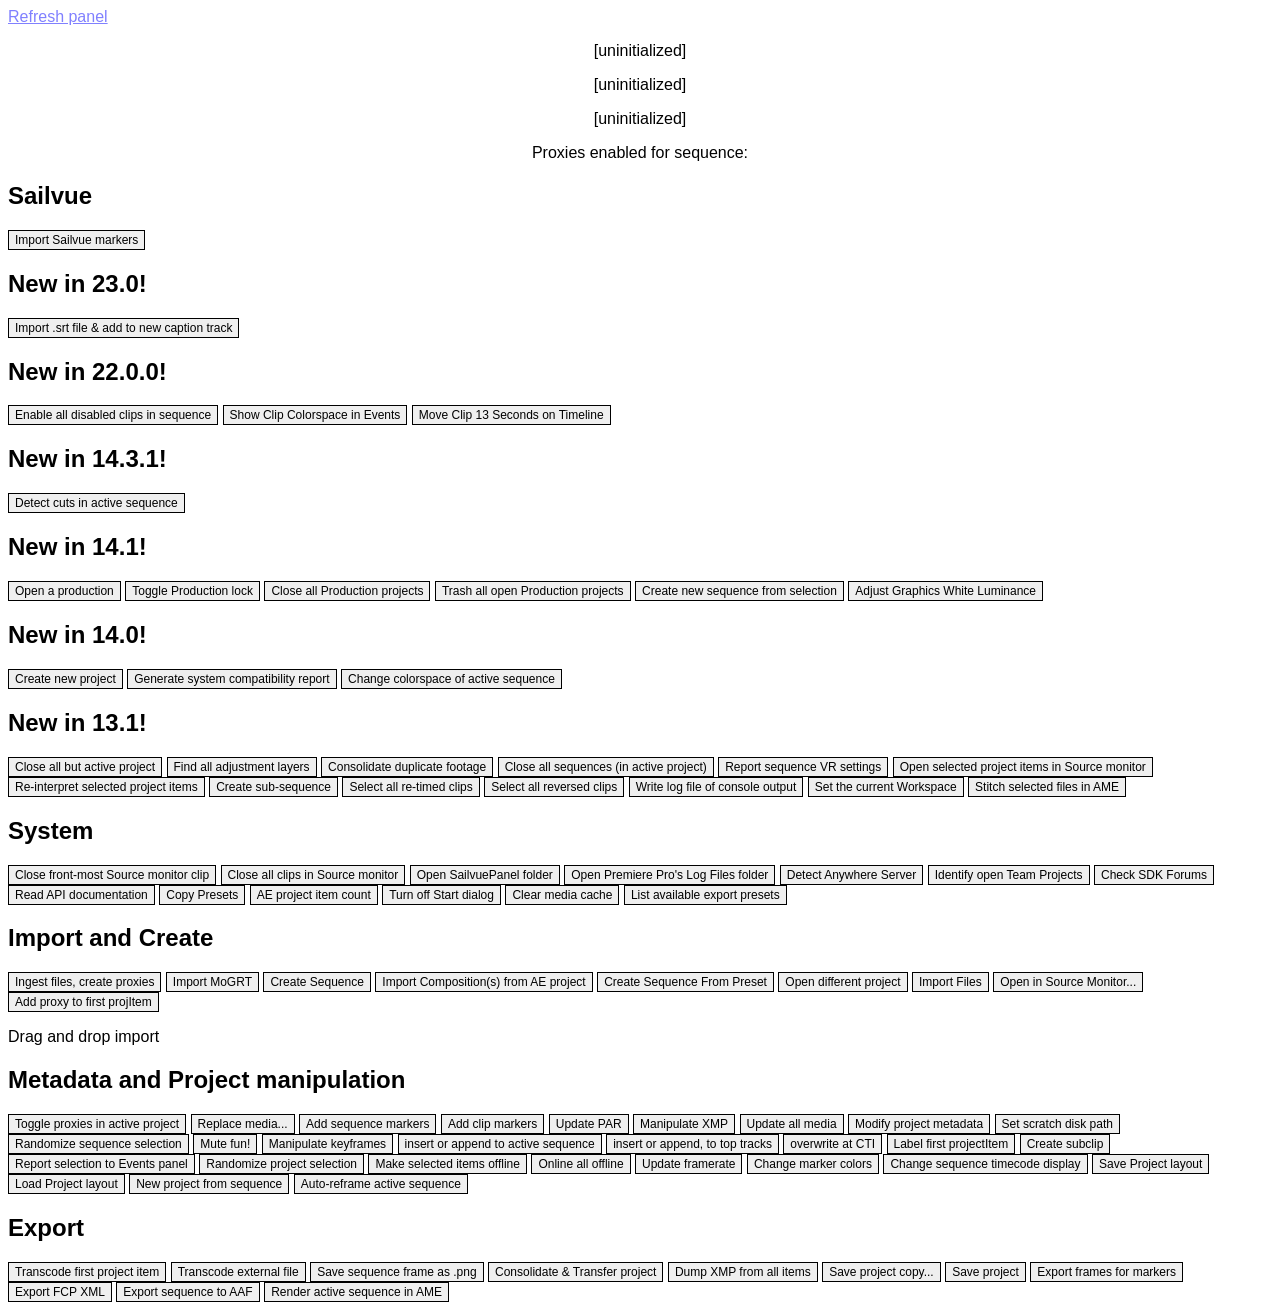
==== adobe_premiere/extensions/SailvuePanel/index.html @ 268e4abf "Added Adobe Pr extension to import markers generated by sailvue" ====
<!doctype html>
<!--
/*************************************************************************
* ADOBE CONFIDENTIAL
* ___________________
*
* Copyright 2020 Adobe
* All Rights Reserved.
*
* NOTICE: Adobe permits you to use, modify, and distribute this file in
* accordance with the terms of the Adobe license agreement accompanying
* it. If you have received this file from a source other than Adobe,
* then your use, modification, or distribution of it requires the prior
* written permission of Adobe. 
**************************************************************************/
-->
<html>
<title>SailvuePanel</title>
<head>
	<meta charset="utf-8">
	<script src="./ext.js"></script>
	<script src="./lib/CSInterface.js"></script>
	<script src="./lib/jquery-1.9.1.js"></script>
	<script src="./lib/Vulcan.js"></script>
	<link id="ppstyle" href="css/style.css" rel="stylesheet" type="text/css">
	<script type="text/javascript">
		$(document).ready(function () {

			// For functions which require interaction at the JavaScript level, we provide these JQuery-based
			// handlers, instead of directly invoking ExtendScript .This gives the JavaScript layer a chance
			// to pass data into the ExtendScript layer, and process the results.

			$("#copypresets").on("click", function (e) {
				e.preventDefault();

				var csInterface = new CSInterface();
				var OSVersion = csInterface.getOSInformation();
				var path = csInterface.getSystemPath(SystemPath.EXTENSION);

				csInterface.evalScript('$._PPP_.getUserName()', myUserNameFunction);

				if (OSVersion) {

					// The path always comes back with '/' path separators. Windows needs '\\'.

					if (OSVersion.indexOf("Windows") >= 0) {
						var initPath = 'C:\\Users\\' + username.innerHTML;
						var sep = '\\\\';
						path = path.replace(/\//g, sep);
					} else {
						var initPath = '/Users/' + username.innerHTML;
						var sep = '/';
					}

					path = path + sep + 'payloads' + sep + 'Effect\ Presets\ and\ Custom\ Items.prfpset';

					var readResult = window.cep.fs.readFile(path);

					if (0 == readResult.err) {

						// We build a path to the preset, based on the OS user's name.

						var addOutPath = '/Documents/Adobe/Premiere\ Pro/22.0/Profile-' + username.innerHTML +
							'/Effect\ Presets\ and\ Custom\ Items.prfpset';
						var fullOutPath = initPath + addOutPath;
						var writeResult = window.cep.fs.writeFile(fullOutPath, readResult.data);
						var resultMsg = "";

						if (0 == writeResult.err) {
							resultMsg = "Successfully copied effect presets from panel to current user configuration.";
						} else {
							resultMsg = "Failed to copy effect presets.";
						}

						var postToEventPanel = '$._PPP_.updateEventPanel(\'';
						postToEventPanel += resultMsg;
						postToEventPanel += '\'';
						postToEventPanel += ')';

						csInterface.evalScript(postToEventPanel);
					}
				}
			});

			$("#toggleproxy").on("click", function (e) {
				e.preventDefault();
				var csInterface = new CSInterface();
				csInterface.evalScript('$._PPP_.toggleProxyState()', mySetProxyFunction);
				csInterface.evalScript('$._PPP_.getProjectProxySetting()', myGetProxyFunction);
			});

			$("#checkforums").on("click", function (e) {
				e.preventDefault();
				var csInterface = new CSInterface();
				csInterface.openURLInDefaultBrowser("https://forums.adobe.com/community/premiere/sdk");
			});

			$("#openfolder").on("click", function (e) {
				e.preventDefault();
				var csInterface = new CSInterface();
				var OSVersion = csInterface.getOSInformation();
				var path = csInterface.getSystemPath(SystemPath.EXTENSION);

				if (OSVersion) {
					// The path always comes back with '/' path separators. Windows needs '\\'.
					if (OSVersion.indexOf("Windows") >= 0) {
						var sep = '\\';
						path = path.replace(/\//g, sep);
						window.cep.process.createProcess('C:\\Windows\\explorer.exe', path);
					} else {
						window.cep.process.createProcess('/usr/bin/open', path);
					}
				}
			});
			
			$("#openlogfilefolder").on("click", function (e) { 
				e.preventDefault();
				var csInterface 			=	new CSInterface();
				var OSVersion 				=	csInterface.getOSInformation();
				var userDataPath 			=	csInterface.getSystemPath(SystemPath.USER_DATA); 
				var justTheFirstBit 		=	userDataPath.split('A');
				var actualDestinationPath 	=	justTheFirstBit[0];
				
				if (OSVersion) {
					// The path always comes back with '/' path separators. Windows needs '\\'.
					if (OSVersion.indexOf("Windows") >= 0) {
						actualDestinationPath =  actualDestinationPath + "AppData/Roaming/Adobe/Premiere Pro/22.0/logs";
						var sep = '\\';
						actualDestinationPath = actualDestinationPath.replace(/\//g, sep);
						window.cep.process.createProcess('C:\\Windows\\explorer.exe', actualDestinationPath);
					} else {
						actualDestinationPath =  actualDestinationPath + "Preferences/Adobe/Premiere Pro/22.0/logs";
						window.cep.process.createProcess('/usr/bin/open', actualDestinationPath);
					}
				}
			});

			$("#readAPIdocs").on("click", function (e) {
				e.preventDefault();
				var csInterface = new CSInterface();
				csInterface.openURLInDefaultBrowser("http://ppro.aenhancers.com");
			});

			$("#newseqfrompreset").on("click", function (e) {
				e.preventDefault();
				var csInterface = new CSInterface();
				var OSVersion = csInterface.getOSInformation();
				var path = csInterface.getSystemPath(SystemPath.EXTENSION);

				if (OSVersion) {
					// The path always comes back with '/' path separators. Windows needs '\\'.
					if (OSVersion.indexOf("Windows") >= 0) {
						var sep = '\\\\';
						path = path.replace(/\//g, sep);
					} else {
						var sep = '/';
					}

					// Build a String to pass the path to the script.
					// (Sounds more complicated than it is.)

					path = path + sep + 'payloads' + sep + 'SailvuePanel.sqpreset';

					var pre = '$._PPP_.createSequenceFromPreset(\'';
					var post = '\'';
					var postpost = ')';

					var whole_megillah = pre + path + post + postpost;

					csInterface.evalScript(whole_megillah);
				}
			});

			$("#renderusingdefaultpreset").on("click", function (e) {
				e.preventDefault();
				var csInterface = new CSInterface();
				var OSVersion = csInterface.getOSInformation();
				var path = csInterface.getSystemPath(SystemPath.EXTENSION);

				if (OSVersion) {
					// The path always comes back with '/' path separators. Windows needs '\\'.
					if (OSVersion.indexOf("Windows") >= 0) {
						var sep = '\\\\';
						path = path.replace(/\//g, sep);
					} else {
						var sep = '/';
					}

					// Build a String to pass the path to the script.
					// (Sounds more complicated than it is.)

					path = path + sep + 'payloads' + sep + 'example.epr';

					var pre = '$._PPP_.render(\'';
					var post = '\'';
					var postpost = ')';

					var whole_megillah = pre + path + post + postpost;

					csInterface.evalScript(whole_megillah);
				}
			});

			$("#stitchusingdefaultpreset").on("click", function (e) {
				e.preventDefault();
				var csInterface = new CSInterface();
				var OSVersion = csInterface.getOSInformation();
				var path = csInterface.getSystemPath(SystemPath.EXTENSION);

				if (OSVersion) {
					// The path always comes back with '/' path separators. Windows needs '\\'.
					if (OSVersion.indexOf("Windows") >= 0) {
						var sep = '\\\\';
						path = path.replace(/\//g, sep);
					} else {
						var sep = '/';
					}

					// Build a String to pass the path to the script.
					// (Sounds more complicated than it is.)

					path = path + sep + 'payloads' + sep + 'example.epr';

					var pre = '$._PPP_.stitch(\'';
					var post = '\'';
					var postpost = ')';

					var whole_megillah = pre + path + post + postpost;

					csInterface.evalScript(whole_megillah);
				}
			});

			$("#transcodeexternal").on("click", function (e) {
				e.preventDefault();
				var csInterface = new CSInterface();
				var OSVersion = csInterface.getOSInformation();
				var path = csInterface.getSystemPath(SystemPath.EXTENSION);

				if (OSVersion) {
					// The path always comes back with '/' path separators. Windows needs '\\'.
					if (OSVersion.indexOf("Windows") >= 0) {
						var sep = '\\\\';
						path = path.replace(/\//g, sep);
					} else {
						var sep = '/';
					}

					// Build a String to pass the path to the script.
					// (Sounds more complicated than it is.)

					path = path + sep + 'payloads' + sep + 'example.epr';

					var pre = '$._PPP_.transcodeExternal(\'';
					var post = '\'';
					var postpost = ')';

					var whole_megillah = pre + path + post + postpost;

					csInterface.evalScript(whole_megillah);
				}
			});

			$("#saveaspng").on("click", function (e) {
				e.preventDefault();
				var csInterface = new CSInterface();
				var OSVersion = csInterface.getOSInformation();
				var path = csInterface.getSystemPath(SystemPath.EXTENSION);

				if (OSVersion) {
					// The path always comes back with '/' path separators. Windows needs '\\'.
					if (OSVersion.indexOf("Windows") >= 0) {
						var sep = '\\\\';
						path = path.replace(/\//g, sep);
					} else {
						var sep = '/';
					}

					// Build a String to pass the path to the script.
					// (Sounds more complicated than it is.)

					path = path + sep + 'payloads' + sep + 'png.epr';

					var pre = '$._PPP_.exportCurrentFrameAsPNG(\'';
					var post = '\'';
					var postpost = ')';

					var whole_megillah = pre + path + post + postpost;

					csInterface.evalScript(whole_megillah);
				}
			});

			$("#ingest").on("click", function (e) {
				e.preventDefault();
				var csInterface = new CSInterface();
				var OSVersion = csInterface.getOSInformation();
				var path = csInterface.getSystemPath(SystemPath.EXTENSION);

				if (OSVersion) {
					// The path always comes back with '/' path separators. Windows needs '\\'.
					if (OSVersion.indexOf("Windows") >= 0) {
						var sep = '\\\\';
						path = path.replace(/\//g, sep);
					} else {
						var sep = '/';
					}

					// Build a String to pass the path to the script.
					// (Sounds more complicated than it is.)

					path = path + sep + 'payloads' + sep + 'example.epr';

					var pre = '$._PPP_.ingestFiles(\'';
					var post = '\'';
					var postpost = ');';

					var whole_megillah = pre + path + post + postpost;

					csInterface.evalScript(whole_megillah);
				}
			});

			$("#transcodeusingdefaultpreset").on("click", function (e) {
				e.preventDefault();
				var csInterface = new CSInterface();
				var OSVersion = csInterface.getOSInformation();
				var path = csInterface.getSystemPath(SystemPath.EXTENSION);

				if (OSVersion) {
					// The path always comes back with '/' path separators. Windows needs '\\'.
					if (OSVersion.indexOf("Windows") >= 0) {
						var sep = '\\\\';
						path = path.replace(/\//g, sep);
					} else {
						var sep = '/';
					}

					// Build a String to pass the path to the script.
					// (Sounds more complicated than it is.)

					path = path + sep + 'payloads' + sep + 'example.epr';

					var pre = '$._PPP_.transcode(\'';
					var post = '\'';
					var postpost = ')';

					var whole_megillah = pre + path + post + postpost;

					csInterface.evalScript(whole_megillah);
				}
			});
		});
	</script>
</head>

<body onLoad="onLoaded()">
	<a href="javascript:history.go(0)">Refresh panel</a>
	<p id="username">[uninitialized]</p>
	<p id="version_string">[uninitialized]</p>
	<p id="active_seq">[uninitialized]</p>
	<p id="proxies_on">Proxies enabled for sequence: </p>

	
	<div>
		<h2>Sailvue</h2>
		<button class="controlBg textStyle" id="btn_PPRO87" onClick="evalScript('$._PPP_.importSailvueMarkers()')">Import Sailvue markers</button>
	</div>
	
	<div>
		<h2>New in 23.0!</h2>
		<button class="controlBg textStyle" id="btn_PPRO87" onClick="evalScript('$._PPP_.importSrtAddToCaptionTrack()')">Import .srt file & add to new caption track</button>
	</div>
	
	<div>
		<h2>New in 22.0.0!</h2>
	</div>

	<button class="controlBg textStyle" id="btn_PPRO84" onClick="evalScript('$._PPP_.enableAllDisabledClips()')">Enable all disabled clips in sequence</button>
	<button class="controlBg textStyle" id="btn_PPRO85" onClick="evalScript('$._PPP_.showColorspaceInEvents()')">Show Clip Colorspace in Events</button>
	<button class="controlBg textStyle" id="btn_PPRO86" onClick="evalScript('$._PPP_.moveTrackItemOnTimeline()')">Move Clip 13 Seconds on Timeline</button>
	
	<div>
		<h2>New in 14.3.1!</h2>
	</div>

	<button class="controlBg textStyle" id="btn_PPRO81" onClick="evalScript('$._PPP_.performSceneEditDetectionOnSelection()')">Detect cuts in active sequence</button>

	<div>
		<h2>New in 14.1!</h2>
	</div>

	<button class="controlBg textStyle" id="btn_PPRO77" onClick="evalScript('$._PPP_.openProduction()')">Open a production</button>
	<button class="controlBg textStyle" id="btn_PPRO78" onClick="evalScript('$._PPP_.toggleProductionLockState()')">Toggle Production lock</button>
	<button class="controlBg textStyle" id="btn_PPRO79" onClick="evalScript('$._PPP_.closeAllOpenProductionProjects()')">Close all Production projects</button>
	<button class="controlBg textStyle" id="btn_PPRO80" onClick="evalScript('$._PPP_.moveProductionProjectsToTrash()')">Trash all open Production projects</button>
	<button class="controlBg textStyle" id="btn_PPRO82" onClick="evalScript('$._PPP_.newSequenceFromProjectSelection()')">Create new sequence from selection</button>
	<button class="controlBg textStyle" id="btn_PPRO83" onClick="evalScript('$._PPP_.adjustGraphicsWhiteLuminance()')">Adjust Graphics White Luminance</button>

	<div>
		<h2>New in 14.0!</h2>
	</div>
		<p> </p>
		<button class="controlBg textStyle" id="btn_PPRO76" onClick="evalScript('$._PPP_.createNewProject()')">Create new project</button>
		<button class="controlBg textStyle" id="btn_PPRO72" onClick="evalScript('$._PPP_.generateSystemCompatibilityReport()')">Generate system compatibility report</button>
		<button class="controlBg textStyle" id="btn_PPRO75" onClick="evalScript('$._PPP_.changeSequenceColorSpace()')">Change colorspace of active sequence</button>
		<p> </p>
	<div>
		<h2>New in 13.1!</h2>
	</div>
	<div id="section4" class="sectionID"
		<p> </p>
		<p> </p>
		<p> </p>
		<p> </p>
		<button class="controlBg textStyle" id="btn_PPRO57" onClick="evalScript('$._PPP_.closeAllProjectsOtherThanActiveProject()')">Close all but active project</button>
		<button class="controlBg textStyle" id="btn_PPRO58" onClick="evalScript('$._PPP_.findAllAdjustmentLayersInProject()')">Find all adjustment layers</button>
		<button class="controlBg textStyle" id="btn_PPRO59" onClick="evalScript('$._PPP_.consolidateDuplicates()')">Consolidate duplicate footage</button>
		<button class="controlBg textStyle" id="btn_PPRO60" onClick="evalScript('$._PPP_.closeAllSequences()')">Close all sequences (in active project)</button>
		<button class="controlBg textStyle" id="btn_PPRO62" onClick="evalScript('$._PPP_.reportSequenceVRSettings()')">Report sequence VR settings</button>
		<button class="controlBg textStyle" id="btn_PPRO63" onClick="evalScript('$._PPP_.openProjectItemInSource()')">Open selected project items in Source monitor</button>
		<button class="controlBg textStyle" id="btn_PPRO64" onClick="evalScript('$._PPP_.reinterpretFootage()')">Re-interpret selected project items</button>
		<button class="controlBg textStyle" id="btn_PPRO66" onClick="evalScript('$._PPP_.createSubSequence()')">Create sub-sequence</button>
		<button class="controlBg textStyle" id="btn_PPRO67" onClick="evalScript('$._PPP_.selectAllRetimedClips()')">Select all re-timed clips</button>
		<button class="controlBg textStyle" id="btn_PPRO68" onClick="evalScript('$._PPP_.selectReversedClips()')">Select all reversed clips</button>
		<button class="controlBg textStyle" id="btn_PPRO69" onClick="evalScript('$._PPP_.logConsoleOutput()')">Write log file of console output</button>
		<button class="controlBg textStyle" id="btn_PPRO70" onClick="evalScript('$._PPP_.setWorkspace()')">Set the current Workspace</button>
		<button id="stitchusingdefaultpreset">Stitch selected files in AME</button>
	</div>
	<div>

		
	<div>
		<h2>System</h2>
	</div>
	<div id="section1" class="sectionID">
		<button class="controlBg textStyle" id="btn_PPRO33" onClick="evalScript('$._PPP_.closeFrontSourceClip()')">Close front-most Source monitor clip</button>
		<button class="controlBg textStyle" id="btn_PPRO35" onClick="evalScript('$._PPP_.closeAllClipsInSourceMonitor()')">Close all clips in Source monitor</button>
		<button id="openfolder">Open SailvuePanel folder</button>
		<button id="openlogfilefolder">Open Premiere Pro's Log Files folder</button>
		<button class="controlBg textStyle" id="btn_PPRO7" onClick="evalScript('$._PPP_.pokeAnywhere()')">Detect Anywhere Server</button>
		<button class="controlBg textStyle" id="btn_PPRO71" onClick="evalScript('$._PPP_.enumerateTeamProjects()')">Identify open Team Projects</button>
		<button id="checkforums">Check SDK Forums</button>
		<button id="readAPIdocs">Read API documentation</button>
		<button id="copypresets">Copy Presets</button>
		<button class="controlBg textStyle" id="btn_PPRO18" onClick="evalScript('$._PPP_.getnumAEProjectItems()')">AE project item count</button>
		<button class="controlBg textStyle" id="btn_PPRO49" onClick="evalScript('$._PPP_.turnOffStartDialog()')">Turn off Start dialog</button>
		<button class="controlBg textStyle" id="btn_PPRO25" onClick="evalScript('$._PPP_.clearCache()')">Clear media cache</button>
		<button class="controlBg textStyle" id="btn_PPRO61" onClick="evalScript('$._PPP_.dumpAllPresets()')">List available export presets</button>		
	</div>
	<div>
		<h2>Import and Create</h2>
	</div>
	<div id="section2" class="sectionID">
		<button id="ingest">Ingest files, create proxies</button>
		<button class="controlBg textStyle" id="btn_PPRO42" onClick="evalScript('$._PPP_.importMoGRT()')">Import MoGRT</button>
		<button class="controlBg textStyle" id="btn_PPRO2" onClick="evalScript('$._PPP_.createSequence()')">Create Sequence</button>
		<button class="controlBg textStyle" id="btn_PPRO37" onClick="evalScript('$._PPP_.importComps()')">Import Composition(s) from AE project</button>
		<button id="newseqfrompreset">Create Sequence From Preset</button>
		<button class="controlBg textStyle" id="btn_PPRO3" onClick="evalScript('$._PPP_.openProject()')">Open different project</button>
		<button class="controlBg textStyle" id="btn_PPRO5" onClick="evalScript('$._PPP_.importFiles()')">Import Files</button>
		<button class="controlBg textStyle" id="btn_PPRO8" onClick="evalScript('$._PPP_.openInSource()')">Open in Source Monitor...</button>
		<button class="controlBg textStyle" id="btn_PPRO24" onClick="evalScript('$._PPP_.setProxiesON()')">Add proxy to first projItem</button>
		<p> </p>
		<p> </p>
		<div id="dragthing" draggable="true" ondragstart="dragHandler(event)">Drag and drop import</div>
	</div>
	<div>
		<h2>Metadata and Project manipulation</h2>
	</div>
	<div id="section3" class="sectionID">
		<button id="toggleproxy">Toggle proxies in active project</button>
		<button class="controlBg textStyle" id="btn_PPRO9" onClick="evalScript('$._PPP_.replaceMedia()')">Replace media...</button>
		<button class="controlBg textStyle" id="btn_PPRO10" onClick="evalScript('$._PPP_.createSequenceMarkers()')">Add sequence markers</button>
		<button class="controlBg textStyle" id="btn_PPRO16" onClick="evalScript('$._PPP_.addClipMarkers()')">Add clip markers</button>
		<button class="controlBg textStyle" id="btn_PPRO17" onClick="evalScript('$._PPP_.updatePAR()')">Update PAR</button>
		<button class="controlBg textStyle" id="btn_PPRO11" onClick="evalScript('$._PPP_.mungeXMP()')">Manipulate XMP</button>
		<button class="controlBg textStyle" id="btn_PPRO14" onClick="evalScript('$._PPP_.updateAllProjectItems()')">Update all media</button>
		<button class="controlBg textStyle" id="btn_PPRO15" onClick="evalScript('$._PPP_.modifyProjectMetadata()')">Modify project metadata</button>
		<button class="controlBg textStyle" id="btn_PPRO23" onClick="evalScript('$._PPP_.setScratchDisk()')">Set scratch disk path</button>
		<button class="controlBg textStyle" id="btn_PPRO27" onClick="evalScript('$._PPP_.randomizeSequenceSelection()')">Randomize sequence selection</button>
		<button class="controlBg textStyle" id="btn_PPRO28" onClick="evalScript('$._PPP_.muteFun()')">Mute fun!</button>
		<button class="controlBg textStyle" id="btn_PPRO29" onClick="evalScript('$._PPP_.onPlayWithKeyframes()')">Manipulate keyframes</button>
		<button class="controlBg textStyle" id="btn_PPRO30" onClick="evalScript('$._PPP_.insertOrAppend()')">insert or append to active sequence</button>
		<button class="controlBg textStyle" id="btn_PPRO56" onClick="evalScript('$._PPP_.insertOrAppendToTopTracks()')">insert or append, to top tracks</button>
		<button class="controlBg textStyle" id="btn_PPRO31" onClick="evalScript('$._PPP_.overWrite()')">overwrite at CTI</button>
		<button class="controlBg textStyle" id="btn_PPRO36" onClick="evalScript('$._PPP_.changeLabel()')">Label first projectItem</button>
		<button class="controlBg textStyle" id="btn_PPRO21" onClick="evalScript('$._PPP_.addSubClip()')">Create subclip</button>
		<button class="controlBg textStyle" id="btn_PPRO44" onClick="evalScript('$._PPP_.reportCurrentProjectSelection()')">Report selection to Events panel</button>
		<button class="controlBg textStyle" id="btn_PPRO43" onClick="evalScript('$._PPP_.randomizeProjectSelection()')">Randomize project selection</button>
		<button class="controlBg textStyle" id="btn_PPRO45" onClick="evalScript('$._PPP_.setOffline()')">Make selected items offline</button>
		<button class="controlBg textStyle" id="btn_PPRO47" onClick="evalScript('$._PPP_.setAllOnline()')">Online all offline</button>
		<button class="controlBg textStyle" id="btn_PPRO48" onClick="evalScript('$._PPP_.updateFrameRate()')">Update framerate</button>
		<button class="controlBg textStyle" id="btn_PPRO50" onClick="evalScript('$._PPP_.changeMarkerColors()')">Change marker colors</button>
		<button class="controlBg textStyle" id="btn_PPRO52" onClick="evalScript('$._PPP_.changeSeqTimeCodeDisplay()')">Change sequence timecode display</button>
		<button class="controlBg textStyle" id="btn_PPRO32" onClick="evalScript('$._PPP_.saveCurrentProjectLayout()')">Save Project layout</button>
		<button class="controlBg textStyle" id="btn_PPRO51" onClick="evalScript('$._PPP_.setProjectPanelMeta()')">Load Project layout</button>
		<button class="controlBg textStyle" id="btn_PPRO12" onClick="evalScript('$._PPP_.exportSequenceAsPrProj()')">New project from sequence</button>
		<button class="controlBg textStyle" id="btn_PPRO73" onClick="evalScript('$._PPP_.autoReframeActiveSequence()')">Auto-reframe active sequence</button>
		<h2>Export</h2>
	</div>
	<div id="section4" class="sectionID">
		<button id="transcodeusingdefaultpreset">Transcode first project item</button>
		<button id="transcodeexternal">Transcode external file</button>
		<button id="saveaspng">Save sequence frame as .png</button>
		<button class="controlBg textStyle" id="btn_PPRO41" onClick="evalScript('$._PPP_.consolidateProject()')">Consolidate & Transfer project</button>
		<button class="controlBg textStyle" id="btn_PPRO20" onClick="evalScript('$._PPP_.dumpXMPFromAllProjectItems()')">Dump XMP from all items</button>
		<button class="controlBg textStyle" id="btn_PPRO34" onClick="evalScript('$._PPP_.saveProjectCopy()')">Save project copy...</button>
		<button class="controlBg textStyle" id="btn_PPRO4" onClick="evalScript('$._PPP_.saveProject()')">Save project</button>
		<button class="controlBg textStyle" id="btn_PPRO26" onClick="evalScript('$._PPP_.exportFramesForMarkers()')">Export frames for markers</button>
		<button class="controlBg textStyle" id="btn_PPRO6" onClick="evalScript('$._PPP_.exportFCPXML()')">Export FCP XML</button>
		<button class="controlBg textStyle" id="btn_PPRO22" onClick="evalScript('$._PPP_.exportAAF()')">Export sequence to AAF</button>
		<button id="renderusingdefaultpreset">Render active sequence in AME</button>
	</div>
</body>
<script>
	document.body.onbeforeunload = function () {
		var csInterface 	= new CSInterface();
		var OSVersion 		= csInterface.getOSInformation();
		var appVersion 		= csInterface.hostEnvironment.appVersion;
		var versionAsFloat	= parseFloat(appVersion);
		
		csInterface.evalScript('$._PPP_.closeLog()');

		if (versionAsFloat < 10.3) {
			var path = "file:///Library/Application Support/Adobe/CEP/extensions/SailvuePanel/payloads/onbeforeunload.html";

			if (OSVersion.indexOf("Windows") >= 0) {
				path = "file:///C:/Program%20Files%20(x86)/Common%20Files/Adobe/CEP/extensions/SailvuePanel/payloads/onbeforeunload.html"
			}
			csInterface.openURLInDefaultBrowser(path);
		}
	};
</script>
</html>
---- adobe_premiere/extensions/SailvuePanel/css/style.css ----
/*************************************************************************
* ADOBE CONFIDENTIAL
* ___________________
*
* Copyright 2014 Adobe
* All Rights Reserved.
*
* NOTICE: Adobe permits you to use, modify, and distribute this file in
* accordance with the terms of the Adobe license agreement accompanying
* it. If you have received this file from a source other than Adobe,
* then your use, modification, or distribution of it requires the prior
* written permission of Adobe. 
**************************************************************************/

* {
	font-family: "LucidaGrande", sans-serif;
}

p {
	text-align:center;
}

a {
        color: #8080ff;
}

button
{
	font-size:12px;
	border:1px solid;
	height:20px;
}

input[type=text]
{
	height:12px;
}

#content {
	margin-right:auto;
	margin-left:auto;
	vertical-align:middle;
	width:100%;
}

#content ul {
	padding:0px;
}

#content ul li {
	margin:3px 0px 3px 0px;
}
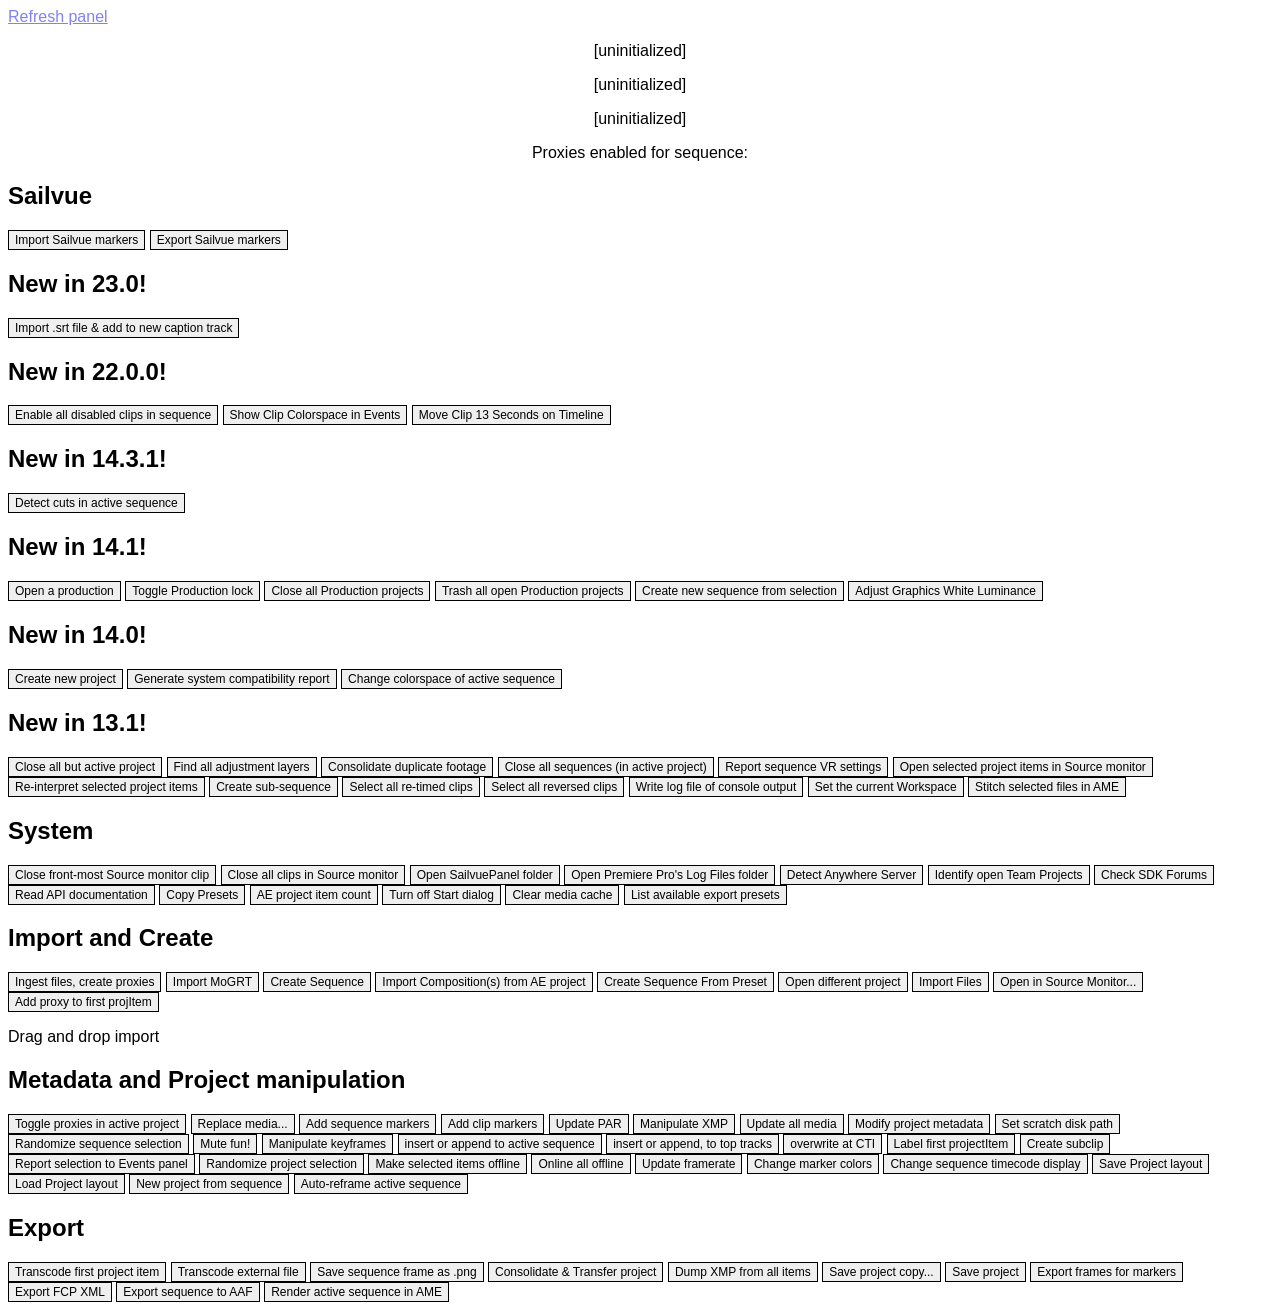
==== commit 12e44205: "Added markers export" ====
--- a/adobe_premiere/extensions/SailvuePanel/index.html
+++ b/adobe_premiere/extensions/SailvuePanel/index.html
@@ -365,6 +365,7 @@
 	<div>
 		<h2>Sailvue</h2>
 		<button class="controlBg textStyle" id="btn_PPRO87" onClick="evalScript('$._PPP_.importSailvueMarkers()')">Import Sailvue markers</button>
+		<button class="controlBg textStyle" id="btn_PPRO87" onClick="evalScript('$._PPP_.exportSailvueMarkers()')">Export Sailvue markers</button>
 	</div>
 	
 	<div>
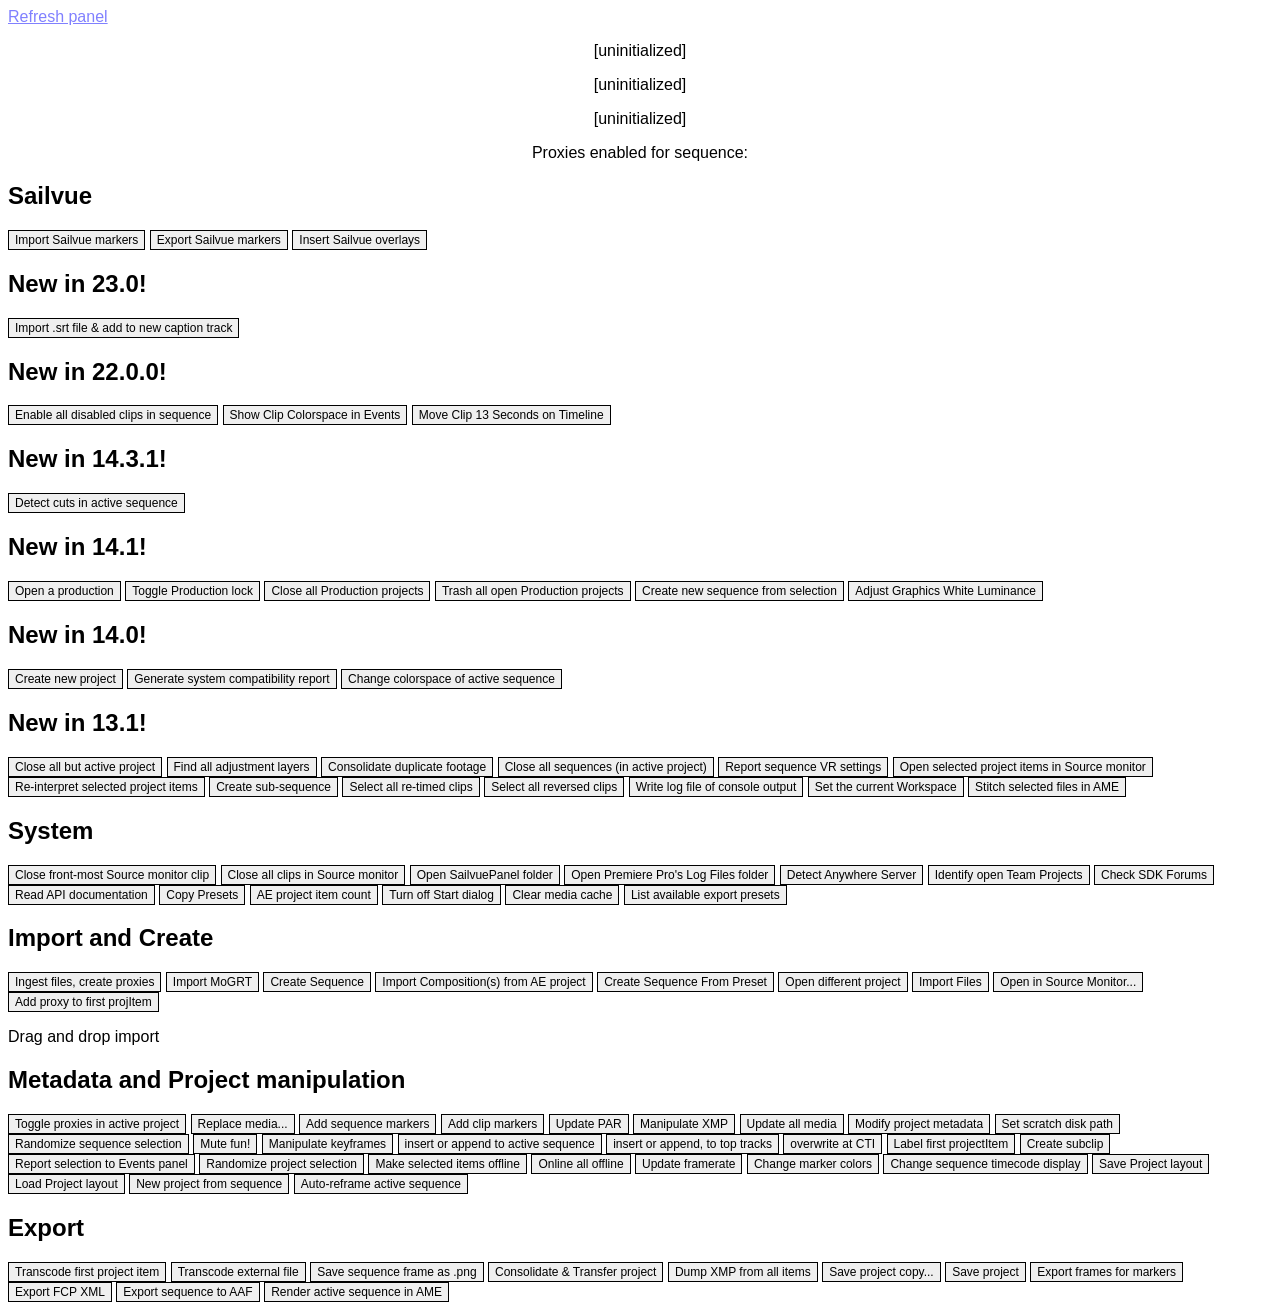
==== commit a0fc87db: "Added insertion of overlay clips to Adobe Pr timeline" ====
--- a/adobe_premiere/extensions/SailvuePanel/index.html
+++ b/adobe_premiere/extensions/SailvuePanel/index.html
@@ -366,6 +366,7 @@
 		<h2>Sailvue</h2>
 		<button class="controlBg textStyle" id="btn_PPRO87" onClick="evalScript('$._PPP_.importSailvueMarkers()')">Import Sailvue markers</button>
 		<button class="controlBg textStyle" id="btn_PPRO87" onClick="evalScript('$._PPP_.exportSailvueMarkers()')">Export Sailvue markers</button>
+		<button class="controlBg textStyle" id="btn_PPRO87" onClick="evalScript('$._PPP_.insertSailVueOverlays()')">Insert Sailvue overlays</button>
 	</div>
 	
 	<div>
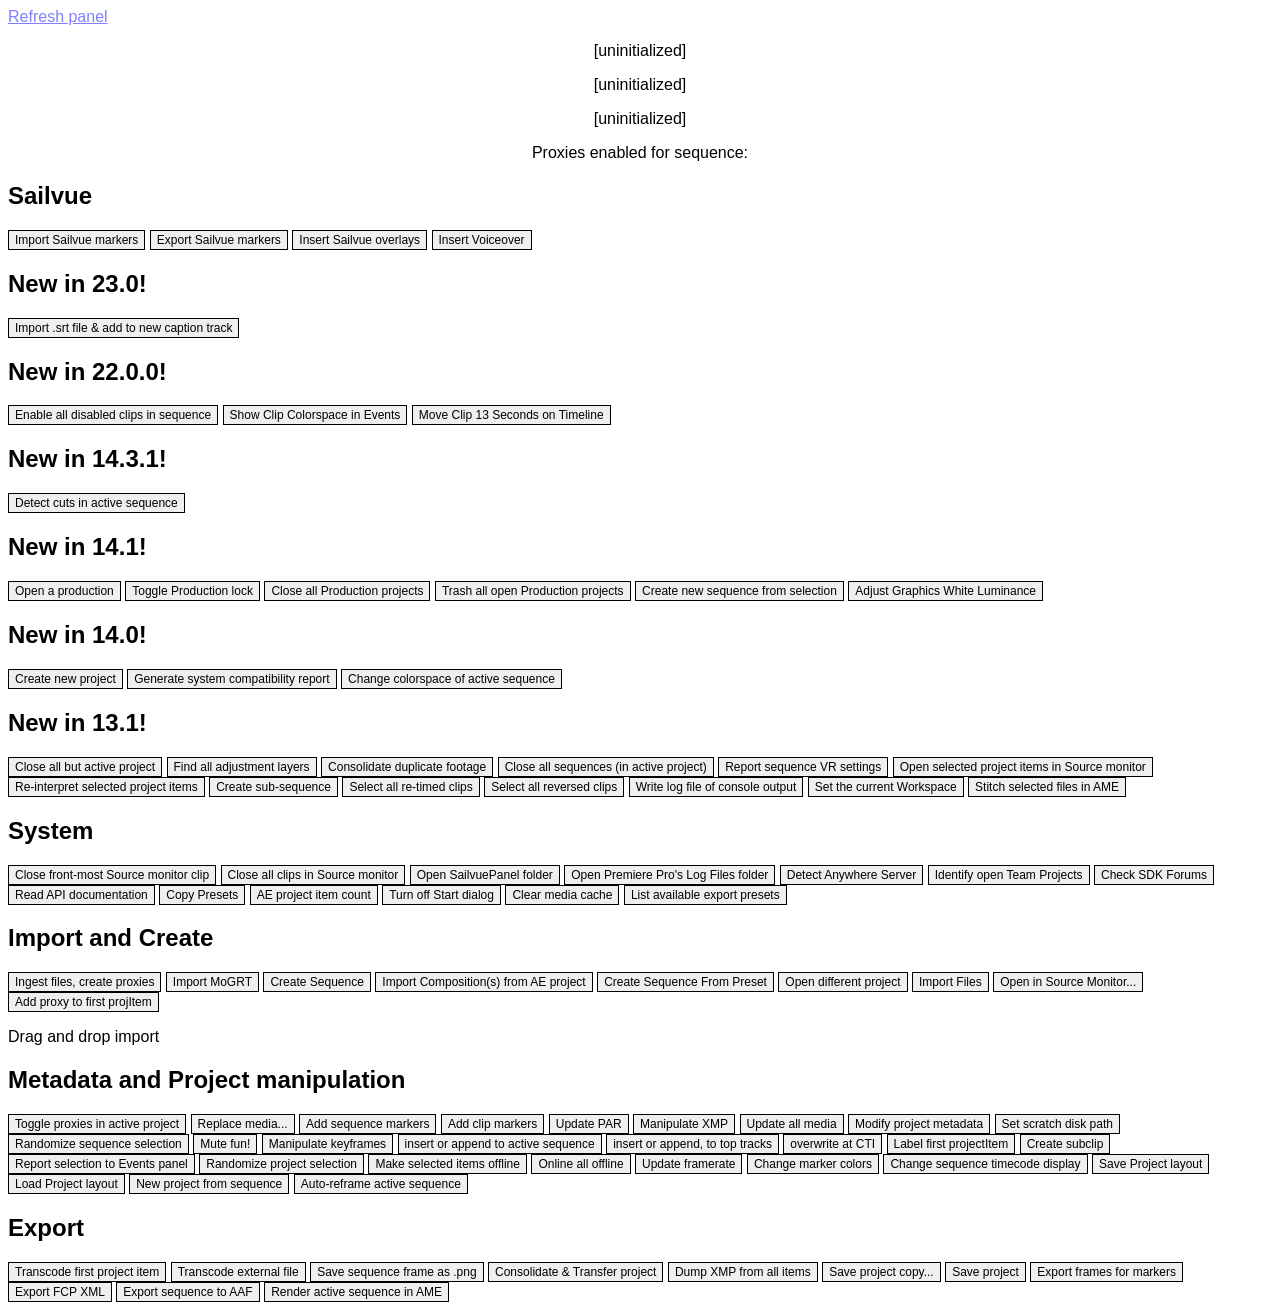
==== commit e32013e8: "Add insertSailVueVoiceOver" ====
--- a/adobe_premiere/extensions/SailvuePanel/index.html
+++ b/adobe_premiere/extensions/SailvuePanel/index.html
@@ -367,6 +367,7 @@
 		<button class="controlBg textStyle" id="btn_PPRO87" onClick="evalScript('$._PPP_.importSailvueMarkers()')">Import Sailvue markers</button>
 		<button class="controlBg textStyle" id="btn_PPRO87" onClick="evalScript('$._PPP_.exportSailvueMarkers()')">Export Sailvue markers</button>
 		<button class="controlBg textStyle" id="btn_PPRO87" onClick="evalScript('$._PPP_.insertSailVueOverlays()')">Insert Sailvue overlays</button>
+		<button class="controlBg textStyle" id="btn_PPRO87" onClick="evalScript('$._PPP_.insertSailVueVoiceOver()')">Insert Voiceover</button>
 	</div>
 	
 	<div>
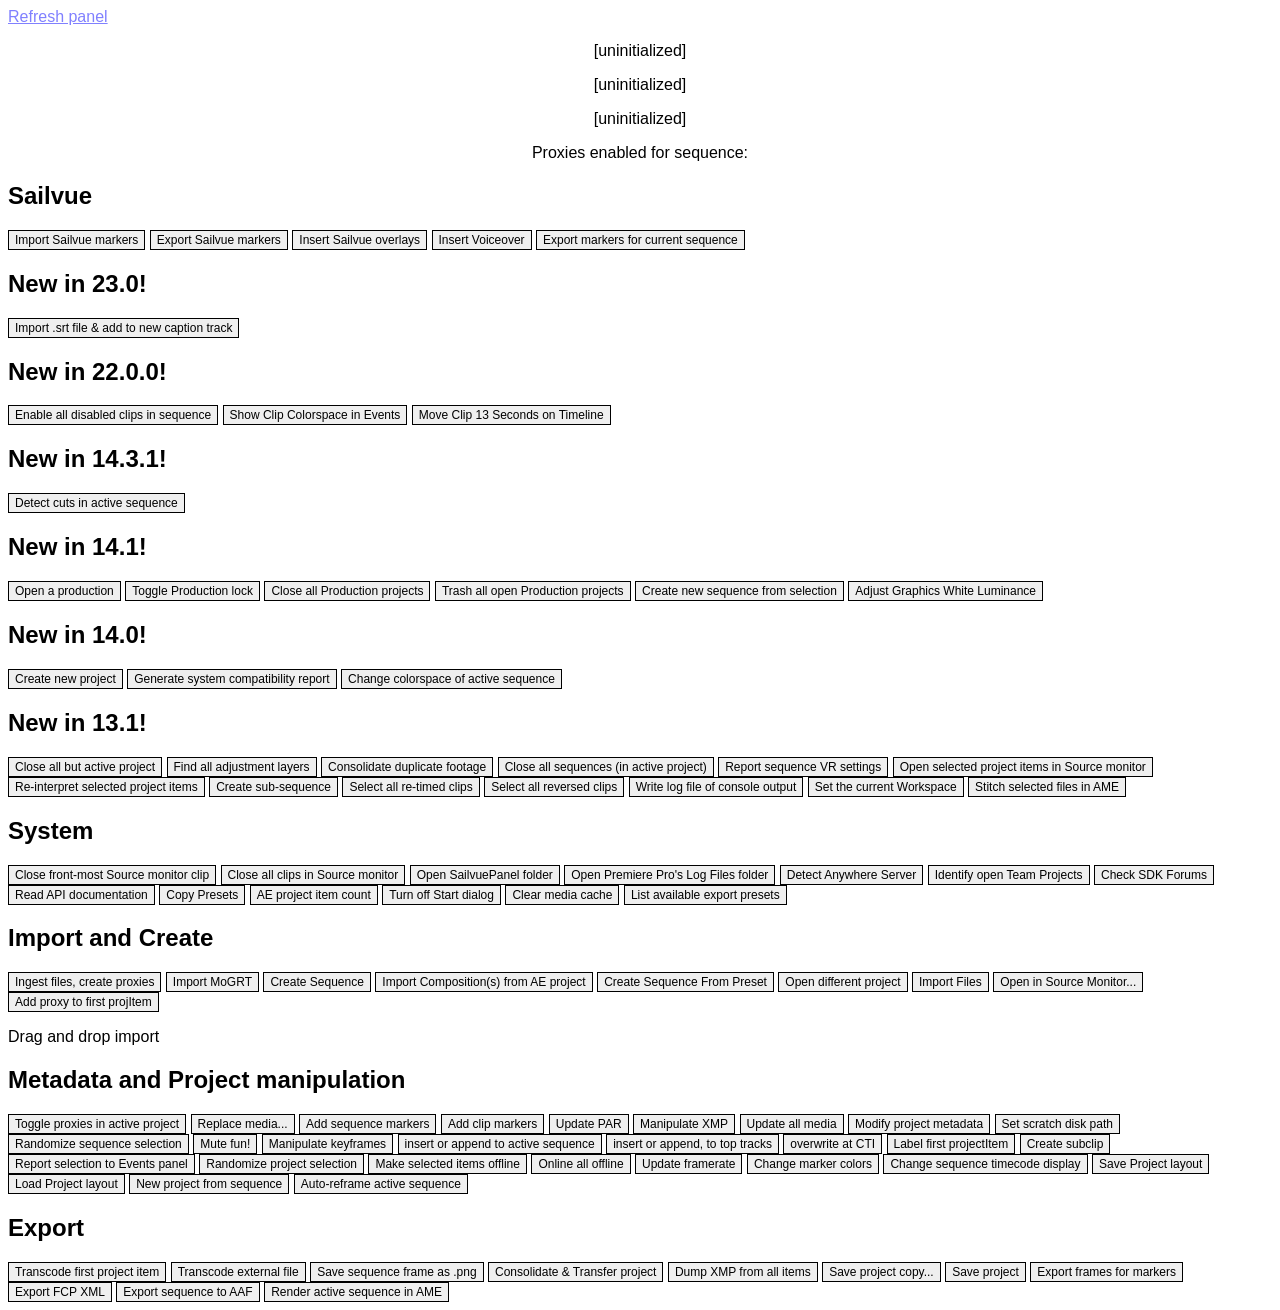
==== commit 89c413d8: "Add exportMarkersForSequence function to generate overlays for entire selected sequence" ====
--- a/adobe_premiere/extensions/SailvuePanel/index.html
+++ b/adobe_premiere/extensions/SailvuePanel/index.html
@@ -368,6 +368,7 @@
 		<button class="controlBg textStyle" id="btn_PPRO87" onClick="evalScript('$._PPP_.exportSailvueMarkers()')">Export Sailvue markers</button>
 		<button class="controlBg textStyle" id="btn_PPRO87" onClick="evalScript('$._PPP_.insertSailVueOverlays()')">Insert Sailvue overlays</button>
 		<button class="controlBg textStyle" id="btn_PPRO87" onClick="evalScript('$._PPP_.insertSailVueVoiceOver()')">Insert Voiceover</button>
+		<button class="controlBg textStyle" id="btn_PPRO87" onClick="evalScript('$._PPP_.exportMarkersForSequence()')">Export markers for current sequence</button>
 	</div>
 	
 	<div>
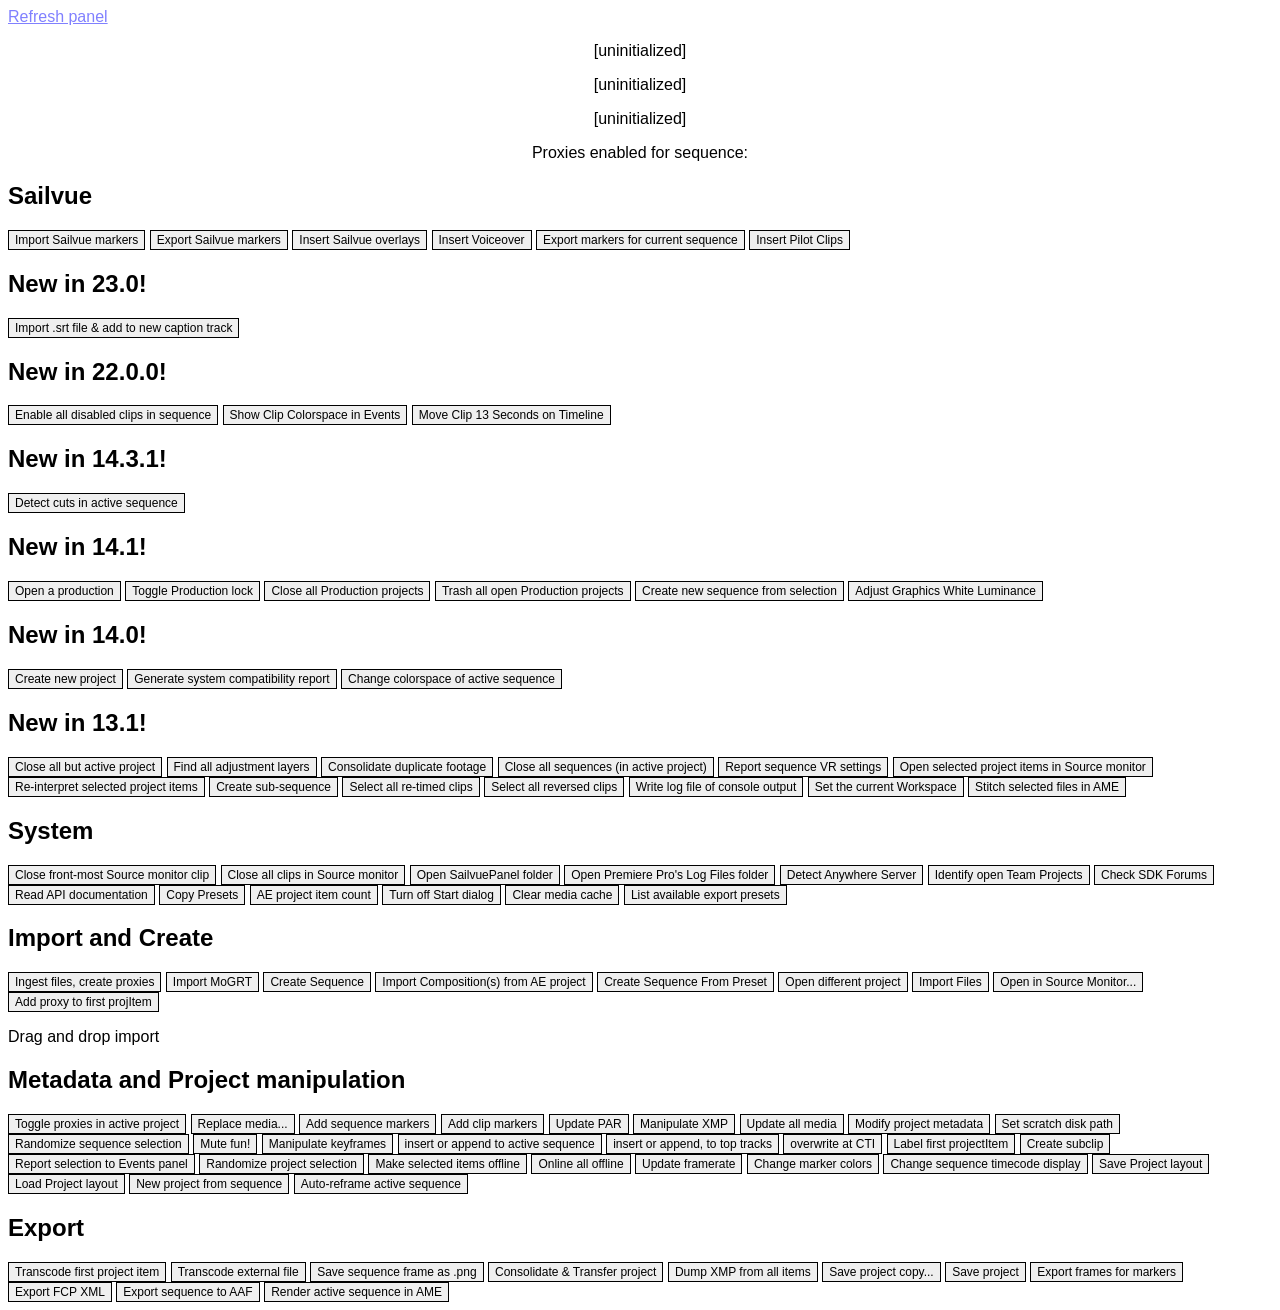
==== commit 7387d0da: "Add "Insert Pilot Clips" to sailvue panel" ====
--- a/adobe_premiere/extensions/SailvuePanel/index.html
+++ b/adobe_premiere/extensions/SailvuePanel/index.html
@@ -369,6 +369,7 @@
 		<button class="controlBg textStyle" id="btn_PPRO87" onClick="evalScript('$._PPP_.insertSailVueOverlays()')">Insert Sailvue overlays</button>
 		<button class="controlBg textStyle" id="btn_PPRO87" onClick="evalScript('$._PPP_.insertSailVueVoiceOver()')">Insert Voiceover</button>
 		<button class="controlBg textStyle" id="btn_PPRO87" onClick="evalScript('$._PPP_.exportMarkersForSequence()')">Export markers for current sequence</button>
+		<button class="controlBg textStyle" id="btn_PPRO87" onClick="evalScript('$._PPP_.insertPilotClips()')">Insert Pilot Clips</button>
 	</div>
 	
 	<div>
@@ -412,7 +413,7 @@
 	<div>
 		<h2>New in 13.1!</h2>
 	</div>
-	<div id="section4" class="sectionID"
+	<div id="section4" class="sectionID">
 		<p> </p>
 		<p> </p>
 		<p> </p>
@@ -431,9 +432,6 @@
 		<button class="controlBg textStyle" id="btn_PPRO70" onClick="evalScript('$._PPP_.setWorkspace()')">Set the current Workspace</button>
 		<button id="stitchusingdefaultpreset">Stitch selected files in AME</button>
 	</div>
-	<div>
-
-		
 	<div>
 		<h2>System</h2>
 	</div>
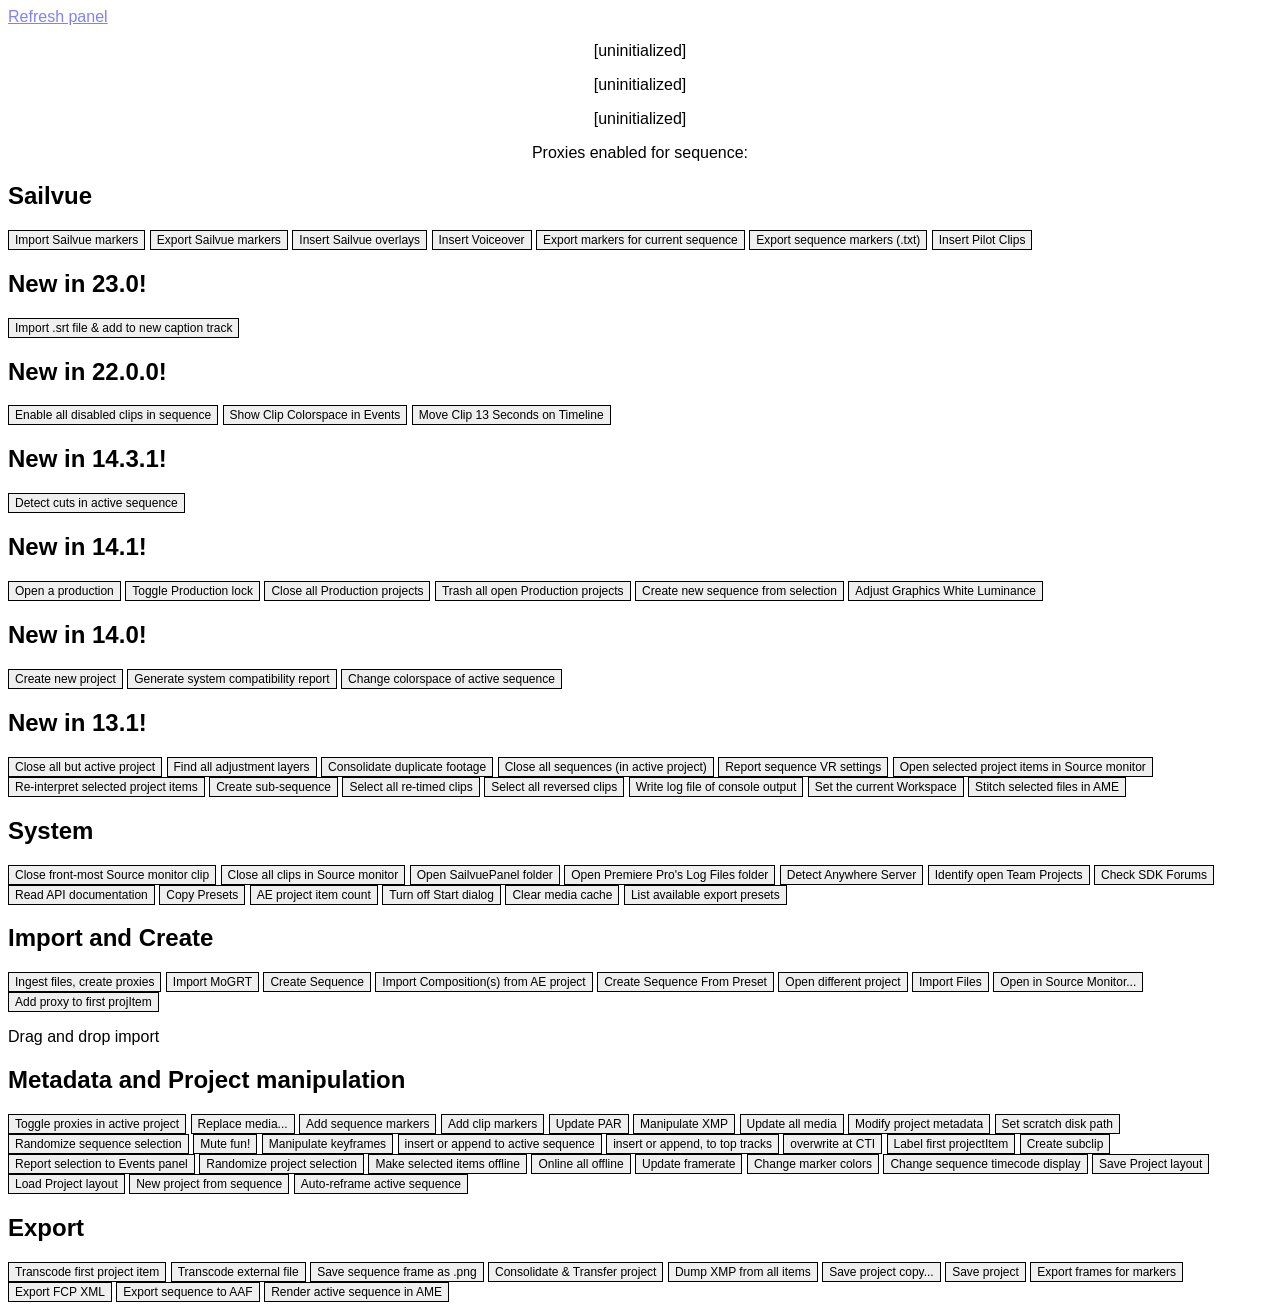
==== commit 98fd6dc4: "Add export sequence markers as .TXT to create YouTube video description" ====
--- a/adobe_premiere/extensions/SailvuePanel/index.html
+++ b/adobe_premiere/extensions/SailvuePanel/index.html
@@ -369,6 +369,7 @@
 		<button class="controlBg textStyle" id="btn_PPRO87" onClick="evalScript('$._PPP_.insertSailVueOverlays()')">Insert Sailvue overlays</button>
 		<button class="controlBg textStyle" id="btn_PPRO87" onClick="evalScript('$._PPP_.insertSailVueVoiceOver()')">Insert Voiceover</button>
 		<button class="controlBg textStyle" id="btn_PPRO87" onClick="evalScript('$._PPP_.exportMarkersForSequence()')">Export markers for current sequence</button>
+		<button class="controlBg textStyle" id="btn_PPRO87" onClick="evalScript('$._PPP_.exportSequenceMarkersTxt()')">Export sequence markers (.txt)</button>
 		<button class="controlBg textStyle" id="btn_PPRO87" onClick="evalScript('$._PPP_.insertPilotClips()')">Insert Pilot Clips</button>
 	</div>
 	
